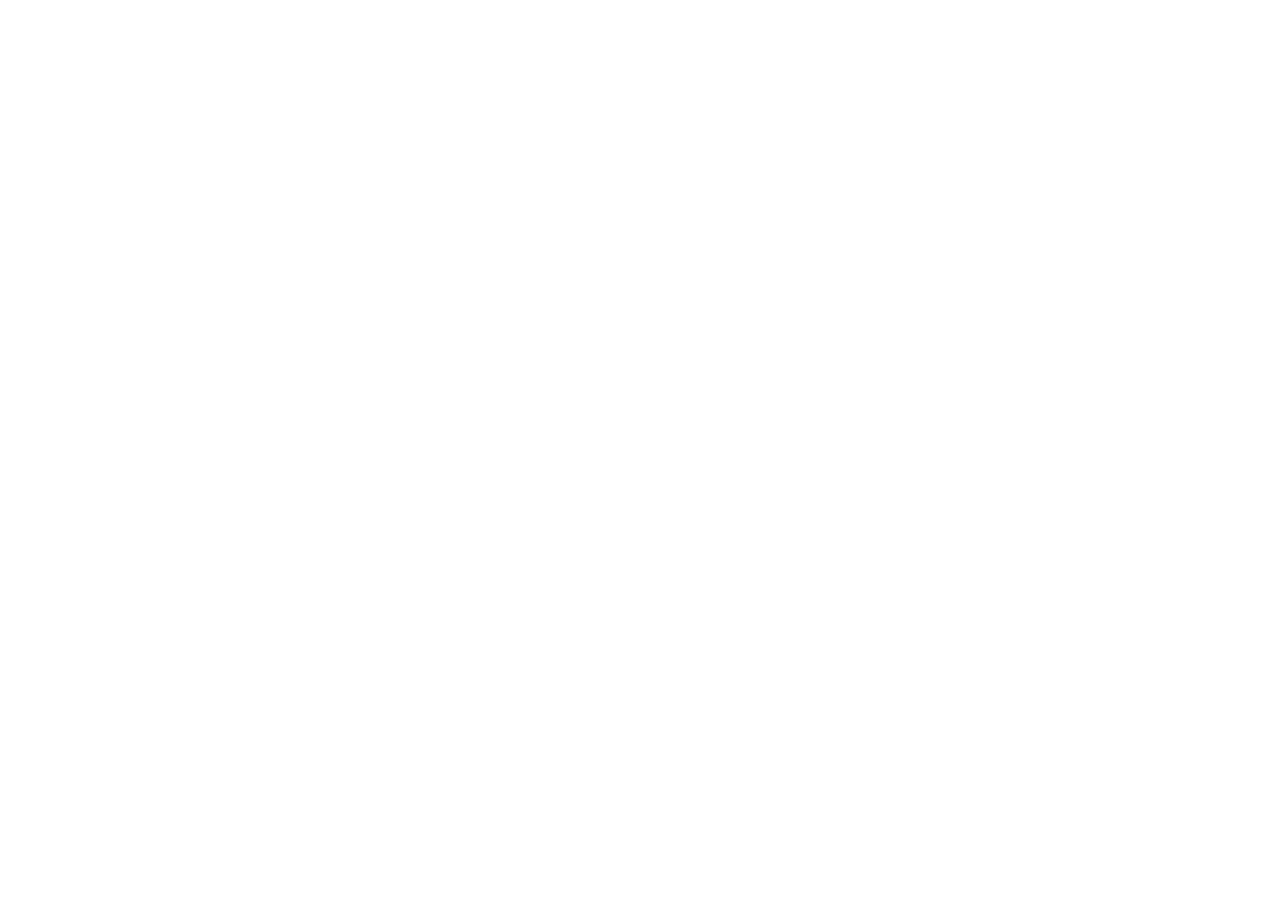
==== index.html @ 8f164581 "app started" ====
<!DOCTYPE html>
<html lang="en">
<head>
    <meta charset="UTF-8">
    <meta http-equiv="X-UA-Compatible" content="IE=edge">
    <meta name="viewport" content="width=device-width, initial-scale=1.0">
    <link rel="icon" type="image/jpg" sizes="32x32" href="./images/metwimba.jpg">
    <link rel="stylesheet" href="style.css">
    <title>Find your movie</title>
</head>
<body>
    

    <script src="/index.js" type="module"></script>
</body>
</html>
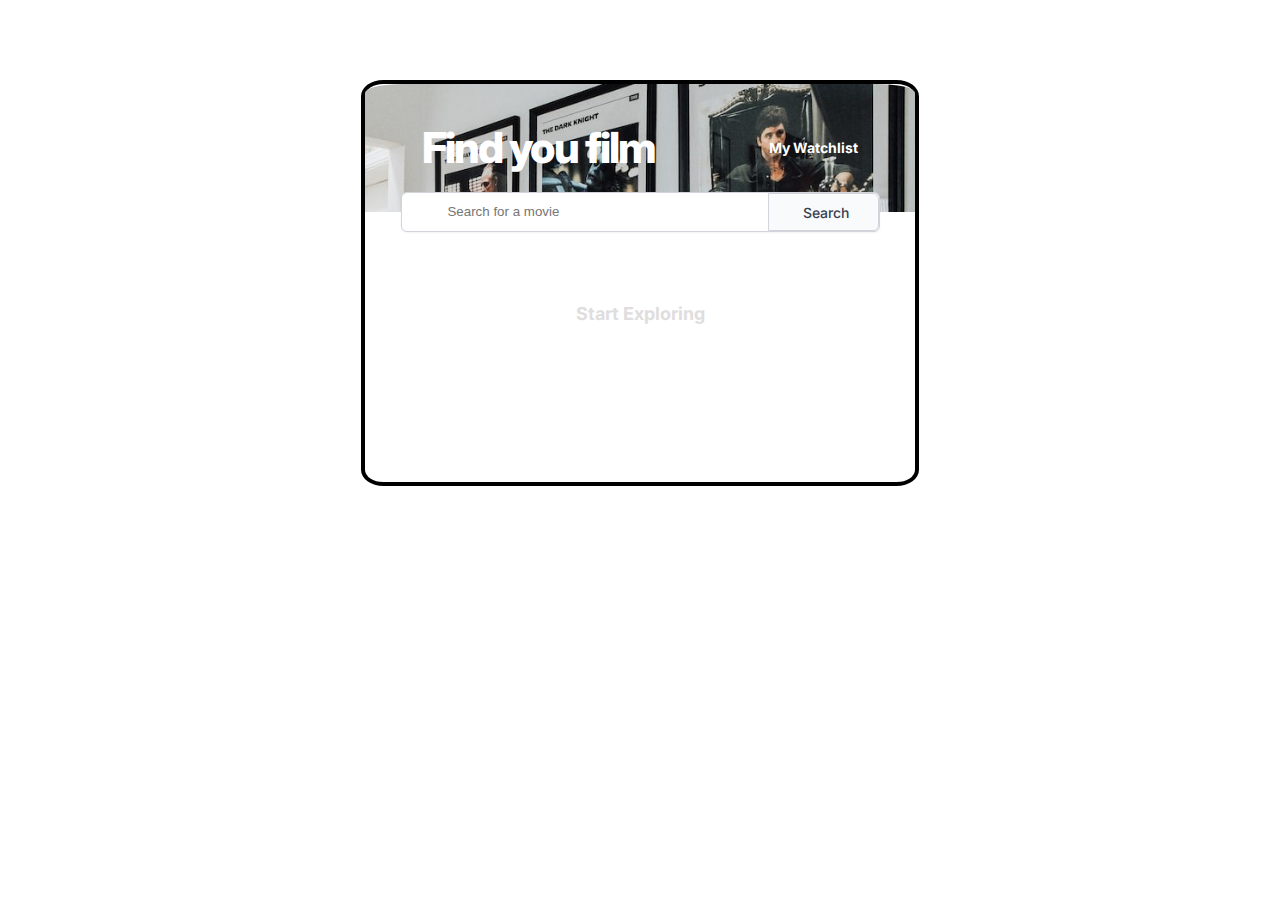
==== commit baa04670: "about to work on adding to watchlist array" ====
--- a/index.html
+++ b/index.html
@@ -5,11 +5,33 @@
     <meta http-equiv="X-UA-Compatible" content="IE=edge">
     <meta name="viewport" content="width=device-width, initial-scale=1.0">
     <link rel="icon" type="image/jpg" sizes="32x32" href="./images/metwimba.jpg">
+    <link rel="stylesheet" href="https://use.fontawesome.com/releases/v5.15.3/css/all.css" 
+    integrity="sha384-SZXxX4whJ79/gErwcOYf+zWLeJdY/qpuqC4cAa9rOGUstPomtqpuNWT9wdPEn2fk" 
+    crossorigin="anonymous">
+    <link rel="preconnect" href="https://fonts.googleapis.com">
+    <link rel="preconnect" href="https://fonts.gstatic.com" crossorigin>
+    <link href="https://fonts.googleapis.com/css2?family=Inter:wght@400;500;600&family=League+Spartan:wght@700&display=swap" 
+        rel="stylesheet">
     <link rel="stylesheet" href="style.css">
     <title>Find your movie</title>
 </head>
 <body>
-    
+    <div class="container">
+        <header>
+            <h1>Find you film</h1>
+            <p>My Watchlist</p>
+        </header>
+        <form id="form" class="search">
+            <i class="fa fa-search" aria-hidden="true"></i>
+            <input type="text" name="search" id="search" placeholder="Search for a movie">
+            <button id="searchBtn">Search</button>
+        </form>
+        <div id="results-container" class="results-container">
+            
+            <i class="fa fa-film " aria-hidden="true"></i>
+            <h1  class="placeholder">Start Exploring</h1>
+        </div>
+    </div>
 
     <script src="/index.js" type="module"></script>
 </body>
--- a/style.css
+++ b/style.css
@@ -0,0 +1,197 @@
+html, body {
+    margin: 0;
+    box-sizing: border-box;
+    font-family: 'Inter', sans-serif;
+    /* background-color: #DFDDDD; */
+}
+
+.container{
+    width: 34.375rem;
+    margin: 0 auto;
+    margin-top: 5rem;
+    border: 4px solid black;
+    border-radius: 4%;
+}
+
+header{
+    background-image: url(/images/realbackground.jpg);
+    background-size: cover;
+    background-position: center;
+    height: 8rem;
+    display: flex;
+    justify-content: space-around;
+    align-items: center;
+    border-radius: 7% 7% 0 0;
+}
+
+header h1{
+    font-style: normal;
+    font-weight: 800;
+    font-size: 42.7947px;
+    line-height: 24px;
+    letter-spacing: -0.045em;
+    color: #FFFFFF;
+}
+
+header p{
+    font-style: normal;
+    font-weight: 700;
+    font-size: 14px;
+    line-height: 20px;
+    text-align: right;
+    color: #FFFFFF;
+}
+
+.search{
+    background: #FFFFFF;
+    border: 1px solid #D1D5DB;
+    box-shadow: 0px 1px 2px rgba(0, 0, 0, 0.05);
+    border-radius: 6px;
+    width: 462px;
+    margin: -20px auto;
+    display: flex;
+    flex-direction: row;
+    align-items: center;
+    padding: 0px 0px 0px 15px;
+}
+
+button{
+    align-items: center;
+    padding: 9px 11px 9px 17px;
+    gap: 8px;
+    font-family: 'Inter', sans-serif;
+    width: 120px;
+    height: 38px;
+    font-style: normal;
+    font-weight: 500;
+    font-size: 14px;
+    line-height: 20px;
+    color: #374151;
+    /* gray/50 */
+    background: #F9FAFB;
+    /* gray/300 */
+    border: 1px solid #D1D5DB;
+    border-radius: 0px 6px 6px 0px;
+}
+
+button:hover{
+    cursor: pointer;
+}
+input {
+
+    padding: 9px 13px;
+    gap: 8px;
+    border: none;
+    width: 342px;
+    line-height: 20px;
+    color: #6B7280;
+}
+
+.fa-search{
+    width: 20px;
+    height: 20px;
+    color: #6B7280;
+}
+
+.results-container{
+    display: flex;
+    flex-direction: column;
+    height: 30vh;
+    align-items: center;
+}
+
+.fa-film{
+    margin-top: 5rem;
+    font-size: 5rem;
+    color: #DFDDDD;
+}
+
+.no-results{
+    width: 25rem;
+    margin-top: 5rem;
+    color: #DFDDDD;
+}
+
+.no-results h3{
+    text-align: center;
+}
+
+.placeholder{
+    font-family: 'Inter';
+    font-style: normal;
+    font-weight: 700;
+    font-size: 18px;
+    line-height: 20px;
+    text-align: center;
+    color: #DFDDDD;
+}
+
+/* results design */
+.movieResult{
+    display: flex;
+    margin-top: 3rem;
+    justify-content: space-between;
+}
+
+.poster{
+    width: 99px;
+    height: 147.41px;
+    border-radius: 2.32941px;
+    border-bottom: 1.5px solid #E5E7EB;
+    margin-right: 1rem;
+}
+
+.movieDetails{
+    width: 342px;
+}
+
+.title-n-rating{
+    display: flex;
+    justify-content:first baseline;
+    margin-top: 0.3rem;
+    margin-bottom: 0.3rem;
+}
+
+.title-n-rating h3,
+.title-n-rating p,
+.summary p,
+.other-details p{
+    margin: 0;
+}
+
+.title-n-rating p{
+    margin-left: 1rem;
+    font-style: normal;
+    font-weight: 500;
+    font-size: 12px;
+    line-height: 20px;
+    color: #111827;
+}
+.title-n-rating i{
+    color:  #FEC654;
+}
+
+.other-details{
+    display: flex;
+    justify-content: space-between;
+    margin-bottom: 0.3rem;
+    font-style: normal;
+    font-weight: 500;
+    font-size: 14px;
+    line-height: 20px;
+    /* identical to box height, or 167% */
+    color: #111827;
+}
+
+.summary p{
+    font-style: normal;
+    font-weight: 400;
+    font-size: 14px;
+    line-height: 20px;
+    color: #6B7280;
+}
+
+.add-btn{
+    display: flex;
+    justify-content: space-between;
+}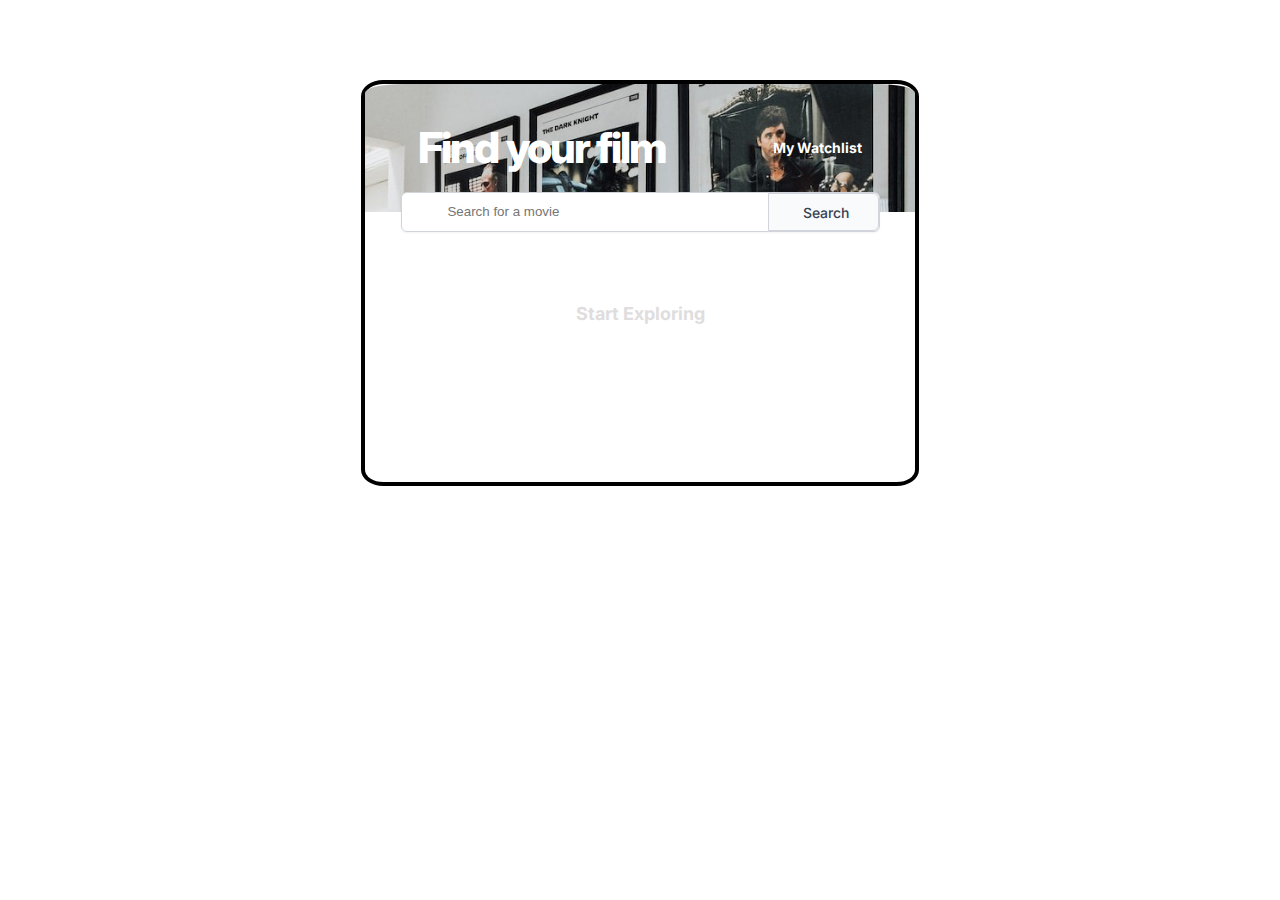
==== commit e5bf6015: "app almost done" ====
--- a/index.html
+++ b/index.html
@@ -18,8 +18,8 @@
 <body>
     <div class="container">
         <header>
-            <h1>Find you film</h1>
-            <p>My Watchlist</p>
+            <h1>Find your film</h1>
+            <a href="/watchlist.html"><p>My Watchlist</p></a>
         </header>
         <form id="form" class="search">
             <i class="fa fa-search" aria-hidden="true"></i>
--- a/style.css
+++ b/style.css
@@ -9,7 +9,7 @@
     width: 34.375rem;
     margin: 0 auto;
     margin-top: 5rem;
-    border: 4px solid black;
+    border: 0.25rem solid black;
     border-radius: 4%;
 }
 
@@ -27,8 +27,8 @@
 header h1{
     font-style: normal;
     font-weight: 800;
-    font-size: 42.7947px;
-    line-height: 24px;
+    font-size: 2.67rem;
+    line-height: 1.5rem;
     letter-spacing: -0.045em;
     color: #FFFFFF;
 }
@@ -36,8 +36,8 @@
 header p{
     font-style: normal;
     font-weight: 700;
-    font-size: 14px;
-    line-height: 20px;
+    font-size: 0.875rem;
+    line-height: 1.25rem;
     text-align: right;
     color: #FFFFFF;
 }
@@ -98,6 +98,12 @@
     flex-direction: column;
     height: 30vh;
     align-items: center;
+    overflow: auto;
+}
+
+.movieResult{
+    border-bottom: 1.5px solid #abadb1;
+    padding-bottom: 1rem;
 }
 
 .fa-film{
@@ -107,9 +113,10 @@
 }
 
 .no-results{
+    
+    margin-top: 5rem;
     width: 25rem;
-    margin-top: 5rem;
-    color: #DFDDDD;
+    color: #b3abab;
 }
 
 .no-results h3{
@@ -124,6 +131,9 @@
     line-height: 20px;
     text-align: center;
     color: #DFDDDD;
+    display: flex;
+    align-items: center;
+    justify-content: center;
 }
 
 /* results design */
@@ -194,4 +204,22 @@
 .add-btn{
     display: flex;
     justify-content: space-between;
+}
+
+a{
+    text-decoration: none;
+}
+
+a i{
+    
+    font-style: normal;
+    font-weight: 700;
+    font-size: 14px;
+    line-height: 20px;
+    text-align: center;
+    color: #363636;
+}
+
+p .sign:hover {
+    cursor: pointer;
 }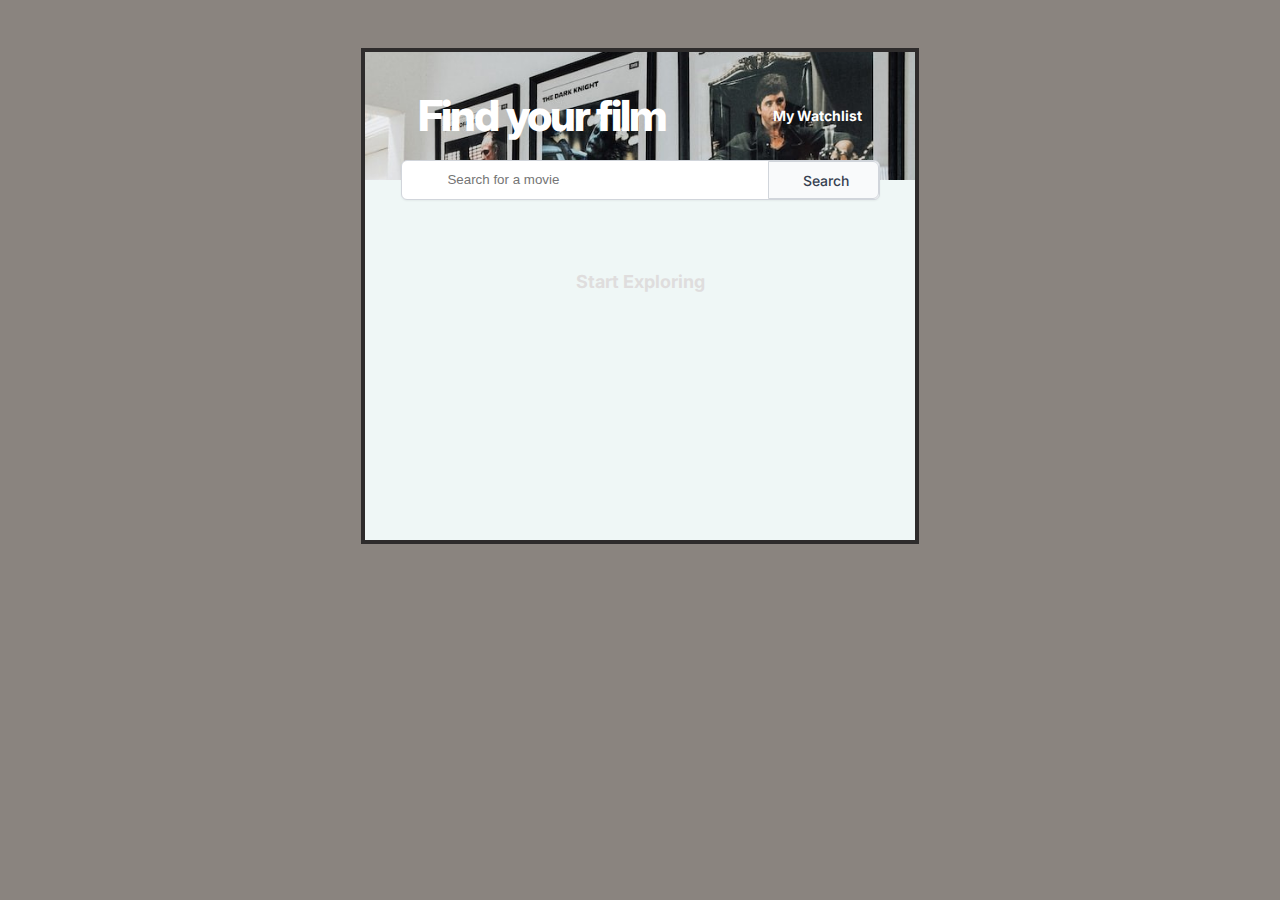
==== commit e67d9518: "done for good" ====
--- a/index.html
+++ b/index.html
@@ -32,7 +32,6 @@
             <h1  class="placeholder">Start Exploring</h1>
         </div>
     </div>
-
     <script src="/index.js" type="module"></script>
 </body>
 </html>--- a/style.css
+++ b/style.css
@@ -2,15 +2,15 @@
     margin: 0;
     box-sizing: border-box;
     font-family: 'Inter', sans-serif;
-    /* background-color: #DFDDDD; */
+    background-color: #8a847f;
 }
 
 .container{
     width: 34.375rem;
     margin: 0 auto;
-    margin-top: 5rem;
-    border: 0.25rem solid black;
-    border-radius: 4%;
+    margin-top: 3rem;
+     border: 0.25rem solid rgb(46, 44, 44);
+    /*border-radius: 4%; */
 }
 
 header{
@@ -21,7 +21,7 @@
     display: flex;
     justify-content: space-around;
     align-items: center;
-    border-radius: 7% 7% 0 0;
+    /* border-radius: 7% 7% 0 0; */
 }
 
 header h1{
@@ -46,13 +46,13 @@
     background: #FFFFFF;
     border: 1px solid #D1D5DB;
     box-shadow: 0px 1px 2px rgba(0, 0, 0, 0.05);
-    border-radius: 6px;
-    width: 462px;
-    margin: -20px auto;
+    border-radius: .375rem;
+    width: 28.875rem;
+    margin: -1.25rem auto;
     display: flex;
     flex-direction: row;
     align-items: center;
-    padding: 0px 0px 0px 15px;
+    padding: 0px 0px 0px .9375rem;
 }
 
 button{
@@ -96,7 +96,7 @@
 .results-container{
     display: flex;
     flex-direction: column;
-    height: 30vh;
+    height: 40vh;
     align-items: center;
     overflow: auto;
 }
@@ -113,8 +113,11 @@
 }
 
 .no-results{
-    
-    margin-top: 5rem;
+    display: flex;
+    flex-direction: column;
+    justify-content: center;
+    align-items: center;
+    margin-top: 3rem;
     width: 25rem;
     color: #b3abab;
 }
@@ -222,4 +225,15 @@
 
 p .sign:hover {
     cursor: pointer;
+}
+
+.container{
+    background-color: #eff7f6;
+}
+
+.attribution{
+    width: 8rem;
+    margin: 0 auto;
+    display: flex;
+    flex-direction: row;
 }